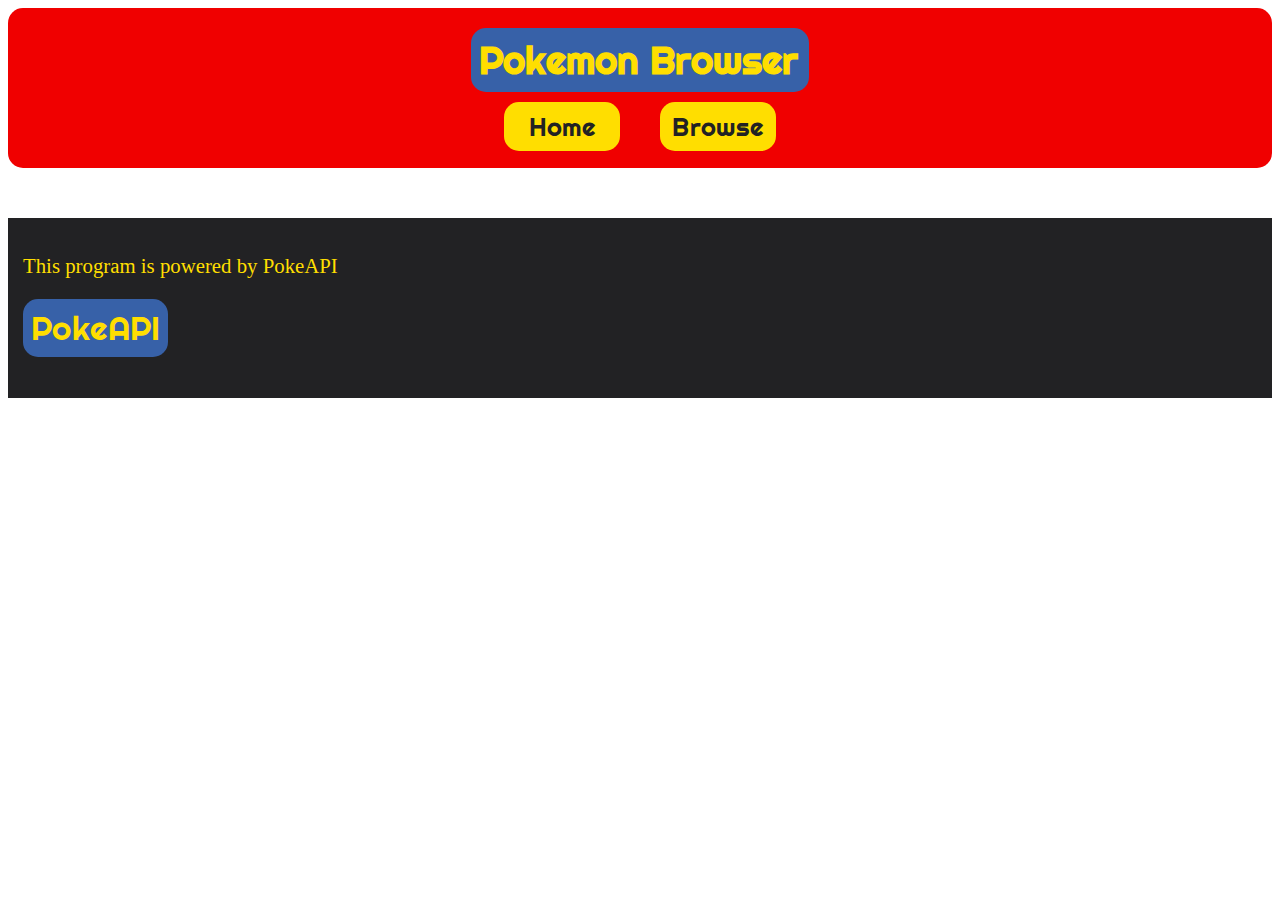
==== final/details.html @ 009bbad2 "setup home page" ====
<!DOCTYPE html>
<html lang="en">
<head>
    <meta charset="UTF-8">
    <meta http-equiv="X-UA-Compatible" content="IE=edge">
    <meta name="viewport" content="width=device-width, initial-scale=1.0">
    <title>Pokemon Browser | Details</title>
    <link rel="stylesheet" href="styles/main.css">
    <script defer src="scripts/details.js" type="module"></script>
</head>
<body>
    <header>
        <h1>Pokemon Browser</h1>
        <nav>
            <a href="index.html">Home</a>
            <a href="listing.html">Browse</a>
        </nav>
    </header>
    <main>
        
    </main>
    <footer>
        <p>This program is powered by PokeAPI</p>
        <a href="pokeapi.co">PokeAPI</a>
    </footer>
</body>
</html>
---- final/styles/main.css ----
@import url('https://fonts.googleapis.com/css2?family=Barlow&family=Righteous&display=swap');

:root {
    --main-bg-color: #f0f0f0;
    --primary-color: #f00000;
    --secondary-color: #222224;
    --light-text: #ffde00;
    --body-fonts: Barlow, Arial, Helvetica, sans-serif;
    --heading-fonts: Righteous, Georgia, 'Times New Roman', serif;
}

main {
    max-width: 1000px;
    margin: 0 auto;
    text-align: center;
}

header {
    background-color: var(--primary-color);
    color: var(--light-text);
    height: 120px;
    padding: 20px;
    border-radius: 15px;
    text-align: center;
}

h1 {
    background-color: #3761A8;
    font-size: 2em;
    margin: 0 auto;
    width: 270px;
    padding: 8px;
    border-radius: 15px;
}

h1, h2, h3, h4 {
    font-family: var(--heading-fonts);
}

nav {
    display: flex;
    justify-content: center;
}

nav a {
    margin: 10px 20px;
    width: 100px;
    text-align: center;
    background-color: var(--light-text);
    color: var(--secondary-color);
}

a {
    text-decoration: none;
    font-size: 1.6em;
    padding: 8px;
    border-radius: 15px;
    font-family: var(--heading-fonts);
    background-color: #3761A8;
    color: var(--light-text);
    display: inline-block;
}

.welcome {
    max-width: 600px;
    margin: 0 auto;
    padding: 30px;
}

hr {
    background-color: var(--primary-color);
    height: 2px;
}

#search-bar {
    display: flex;
    flex-flow: row wrap;
    justify-content: center;
    align-items: center;
}

#search-bar input {
    width: 250px;
    height: 40px;
    font-size: 25px;
    margin: 10px;
}

#search-bar button {
    height: 40px;
}

footer {
    background-color: var(--secondary-color);
    color: var(--light-text);
    height: 150px;
    font-size: 1.3em;
    padding: 15px;
    margin-top: 50px;
}

@media screen and (min-width: 600px) {
    h1 {
        text-align: left;
        font-size: 2.4em;
        width: 322px;
    }

    h2 {
        font-size: 1.8em;
    }

    h3 {
        font-size: 1.5em;
    }

    p.welcome {
        font-size: 1.3em;
    }
}
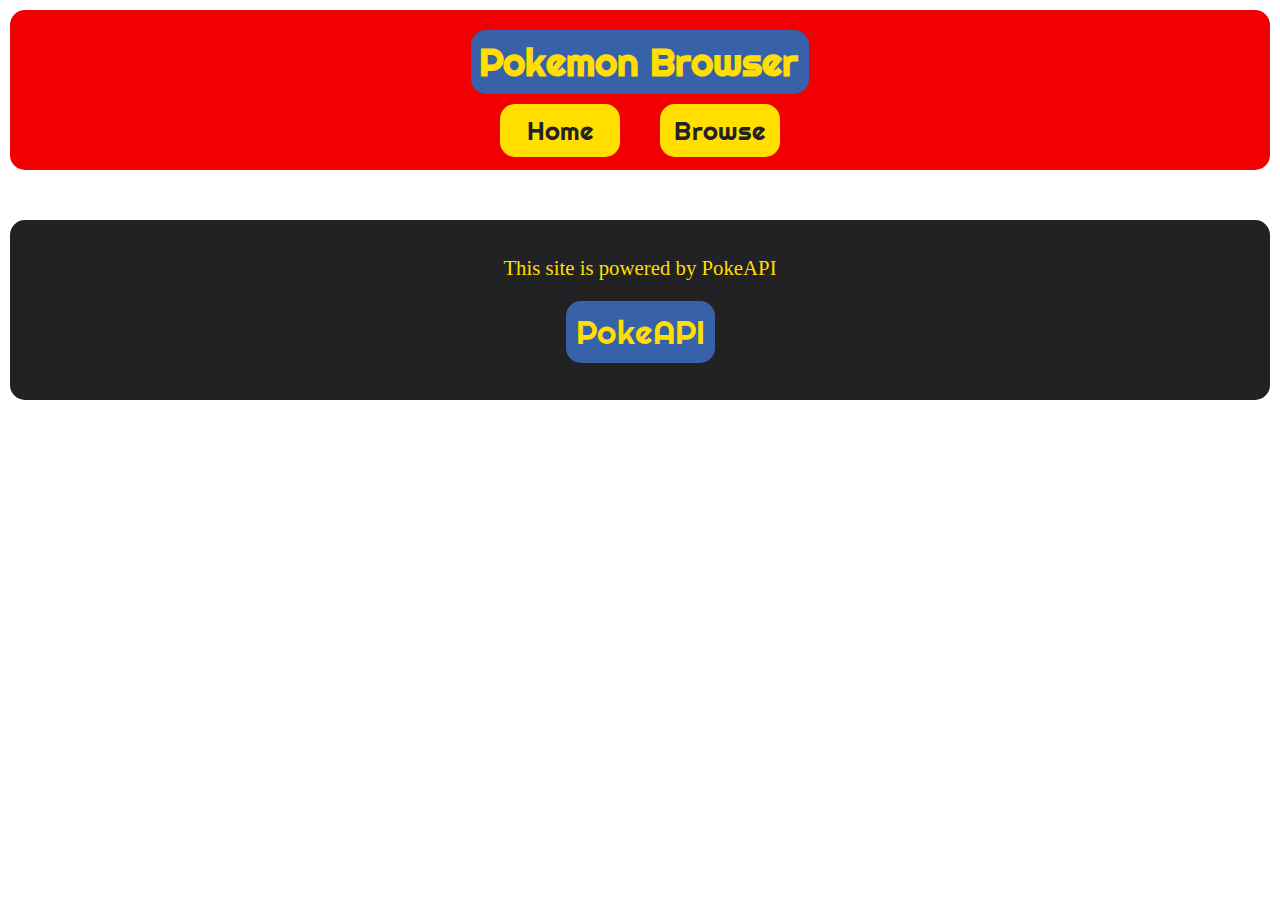
==== commit bd51c878: "PokemonDetails module task" ====
--- a/final/details.html
+++ b/final/details.html
@@ -20,7 +20,7 @@
         
     </main>
     <footer>
-        <p>This program is powered by PokeAPI</p>
+        <p>This site is powered by PokeAPI</p>
         <a href="pokeapi.co">PokeAPI</a>
     </footer>
 </body>
--- a/final/styles/main.css
+++ b/final/styles/main.css
@@ -7,6 +7,10 @@
     --light-text: #ffde00;
     --body-fonts: Barlow, Arial, Helvetica, sans-serif;
     --heading-fonts: Righteous, Georgia, 'Times New Roman', serif;
+}
+
+body {
+    margin: 0 auto;
 }
 
 main {
@@ -20,7 +24,6 @@
     color: var(--light-text);
     height: 120px;
     padding: 20px;
-    border-radius: 15px;
     text-align: center;
 }
 
@@ -53,7 +56,7 @@
 a {
     text-decoration: none;
     font-size: 1.6em;
-    padding: 8px;
+    padding: 10px;
     border-radius: 15px;
     font-family: var(--heading-fonts);
     background-color: #3761A8;
@@ -61,10 +64,14 @@
     display: inline-block;
 }
 
+main a {
+    margin-bottom: 20px;
+}
+
 .welcome {
     max-width: 600px;
-    margin: 0 auto;
-    padding: 30px;
+    margin: 20px auto;
+    padding: 0 30px;
 }
 
 hr {
@@ -82,12 +89,32 @@
 #search-bar input {
     width: 250px;
     height: 40px;
-    font-size: 25px;
+    font-size: 20px;
     margin: 10px;
+    border-radius: 15px;
 }
 
 #search-bar button {
     height: 40px;
+    border-radius: 15px;
+}
+
+ul {
+    border: 3px dashed var(--primary-color);
+    border-radius: 15px;
+    width: 200px;
+    min-height: 50px;
+    margin: 0 auto;
+    text-align: left;
+}
+
+li {
+    padding: 5px;
+}
+
+.recent {
+    width: 300px;
+    min-height: 100px;
 }
 
 footer {
@@ -97,9 +124,48 @@
     font-size: 1.3em;
     padding: 15px;
     margin-top: 50px;
+    text-align: center;
+}
+
+/* Details */
+.name {
+    font-size: 2.5em;
+    text-decoration: underline;
+}
+
+.display {
+    width: 75%;
+    max-width: 300px;
+    border: 10px solid var(--primary-color);
+    border-radius: 15px;
+}
+
+#entry {
+    color: var(--primary-color);
+}
+
+.total {
+    border-top: 1px solid var(--secondary-color);
+    width: 150px;
+}
+
+.dimensions {
+    display: inline-block;
+    margin: 15px 15px;
+    padding: 10px;
+    border: 2px dashed var(--primary-color);
+    border-radius: 15px;
 }
 
 @media screen and (min-width: 600px) {
+    body {
+        margin: 10px;
+    }
+    
+    header, footer {
+        border-radius: 15px;
+    }
+    
     h1 {
         text-align: left;
         font-size: 2.4em;
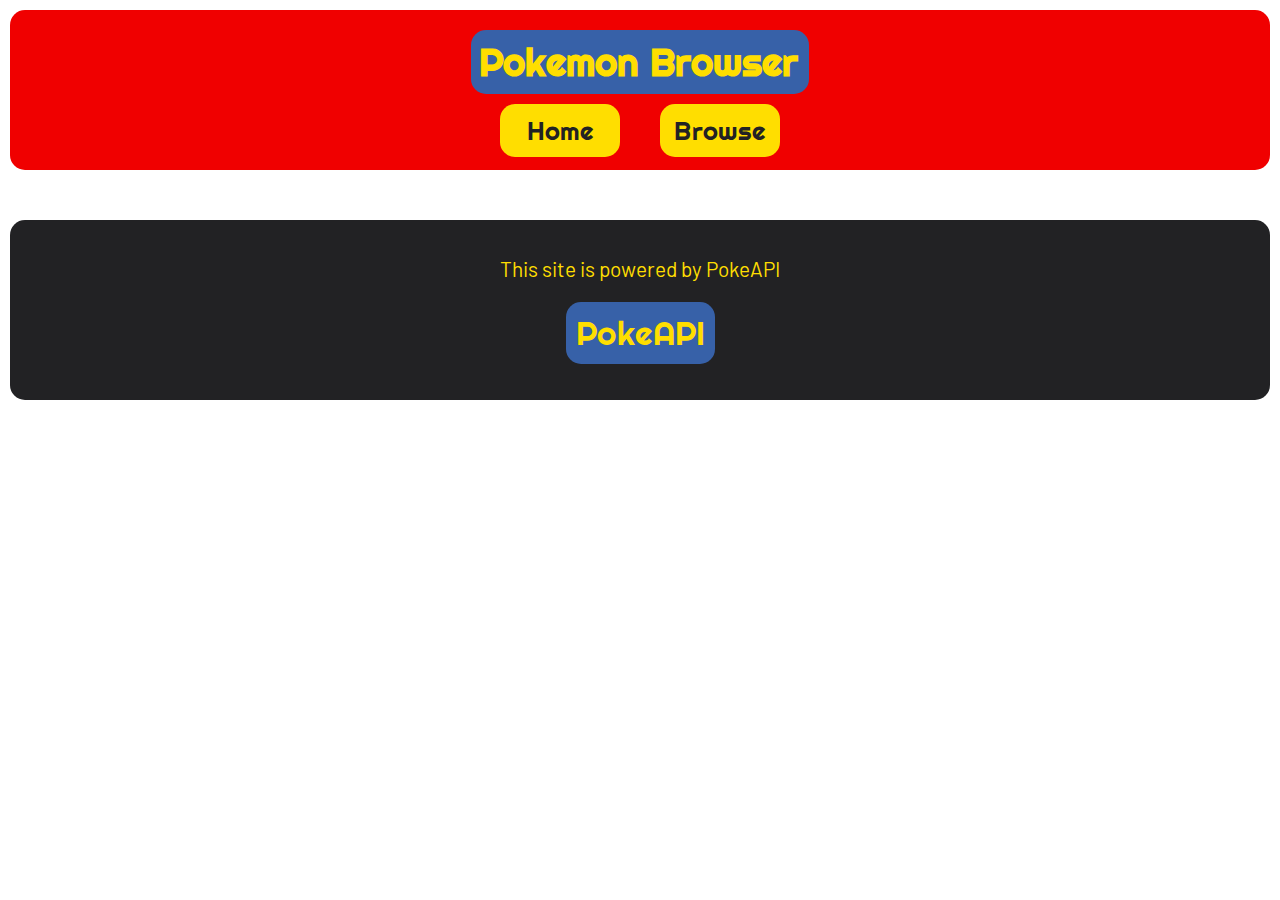
==== commit c777a079: "PokemonList module done" ====
--- a/final/details.html
+++ b/final/details.html
@@ -13,7 +13,7 @@
         <h1>Pokemon Browser</h1>
         <nav>
             <a href="index.html">Home</a>
-            <a href="listing.html">Browse</a>
+            <a href="listing.html?page=1">Browse</a>
         </nav>
     </header>
     <main>
--- a/final/styles/main.css
+++ b/final/styles/main.css
@@ -11,6 +11,7 @@
 
 body {
     margin: 0 auto;
+    font-family: var(--body-fonts);
 }
 
 main {
@@ -29,9 +30,9 @@
 
 h1 {
     background-color: #3761A8;
-    font-size: 2em;
-    margin: 0 auto;
-    width: 270px;
+    font-size: 1.8em;
+    margin: 0 auto;
+    width: 260px;
     padding: 8px;
     border-radius: 15px;
 }
@@ -90,8 +91,13 @@
     width: 250px;
     height: 40px;
     font-size: 20px;
-    margin: 10px;
-    border-radius: 15px;
+    margin: 15px;
+    border-radius: 15px;
+}
+
+#search-bar input:focus {
+    transform: scale(1.1);
+    transition: .5s ease-out;
 }
 
 #search-bar button {
@@ -99,13 +105,14 @@
     border-radius: 15px;
 }
 
-ul {
+.recent, .data {
     border: 3px dashed var(--primary-color);
     border-radius: 15px;
     width: 200px;
-    min-height: 50px;
+    min-height: 32px;
     margin: 0 auto;
     text-align: left;
+    font-family: var(--body-fonts);
 }
 
 li {
@@ -113,7 +120,7 @@
 }
 
 .recent {
-    width: 300px;
+    width: 200px;
     min-height: 100px;
 }
 
@@ -127,6 +134,37 @@
     text-align: center;
 }
 
+/* Browser */
+
+.pokemon-list {
+    padding: 0;
+    display: grid;
+    grid-template-columns: 1fr 1fr 1fr;
+    font-size: .7em;
+}
+
+.pokemon-list li {
+    list-style-type: none;
+}
+
+.pokemon-list a {
+    width: 200px;
+}
+
+.pokemon-list img {
+    width: 100px;
+}
+
+.new-page {
+    background-color: var(--light-text);
+    color: var(--secondary-color);
+    margin: 20px;
+}
+
+.hide {
+    display: none;
+}
+
 /* Details */
 .name {
     font-size: 2.5em;
@@ -152,6 +190,7 @@
 .dimensions {
     display: inline-block;
     margin: 15px 15px;
+    margin-top: 0;
     padding: 10px;
     border: 2px dashed var(--primary-color);
     border-radius: 15px;
@@ -183,4 +222,8 @@
     p.welcome {
         font-size: 1.3em;
     }
+
+    .recent {
+        width: 300px;
+    }
 }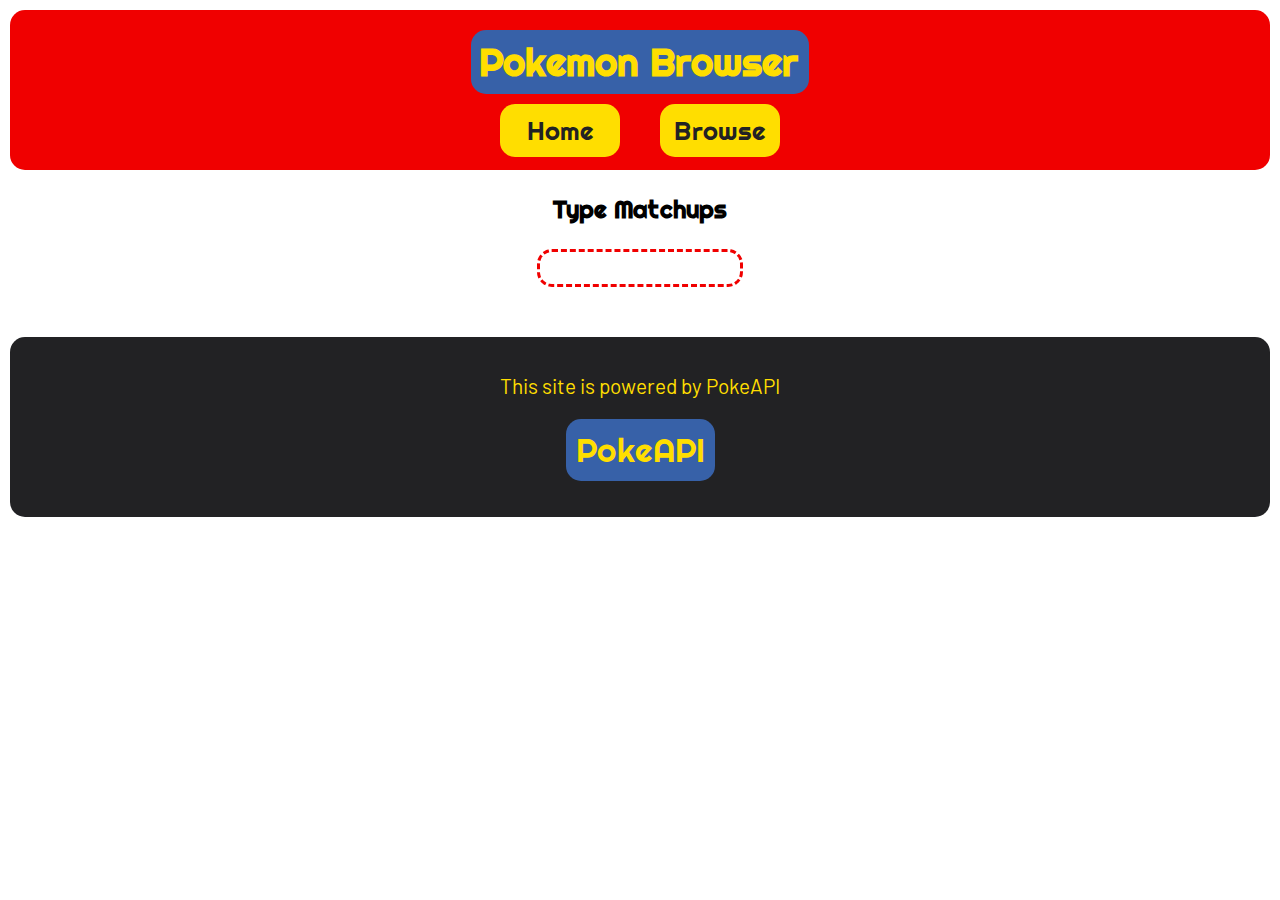
==== commit e4f515ad: "Generate type matchup done" ====
--- a/final/details.html
+++ b/final/details.html
@@ -17,7 +17,10 @@
         </nav>
     </header>
     <main>
-        
+        <h3>Type Matchups</h3>
+        <ul class="matchup">
+
+        </ul>
     </main>
     <footer>
         <p>This site is powered by PokeAPI</p>
--- a/final/styles/main.css
+++ b/final/styles/main.css
@@ -105,7 +105,7 @@
     border-radius: 15px;
 }
 
-.recent, .data {
+.recent, .data, .matchup {
     border: 3px dashed var(--primary-color);
     border-radius: 15px;
     width: 200px;
@@ -122,6 +122,7 @@
 .recent {
     width: 200px;
     min-height: 100px;
+    text-align: center;
 }
 
 footer {
@@ -143,16 +144,19 @@
     font-size: .7em;
 }
 
-.pokemon-list li {
+.pokemon-card {
     list-style-type: none;
-}
-
-.pokemon-list a {
+    display: flex;
+    align-items: center;
+    justify-content: center;
+}
+
+.pokemon-card a {
     width: 200px;
-}
-
-.pokemon-list img {
-    width: 100px;
+    height: 100px;
+    display: flex;
+    align-items: center;
+    justify-content: center;
 }
 
 .new-page {
@@ -184,7 +188,6 @@
 
 .total {
     border-top: 1px solid var(--secondary-color);
-    width: 150px;
 }
 
 .dimensions {
@@ -196,6 +199,16 @@
     border-radius: 15px;
 }
 
+.pokemon-details ul, .matchup {
+    list-style-type: none;
+    text-align: center;
+    padding: 0;
+}
+
+.matchup b {
+    text-decoration: underline;
+}
+
 @media screen and (min-width: 600px) {
     body {
         margin: 10px;
